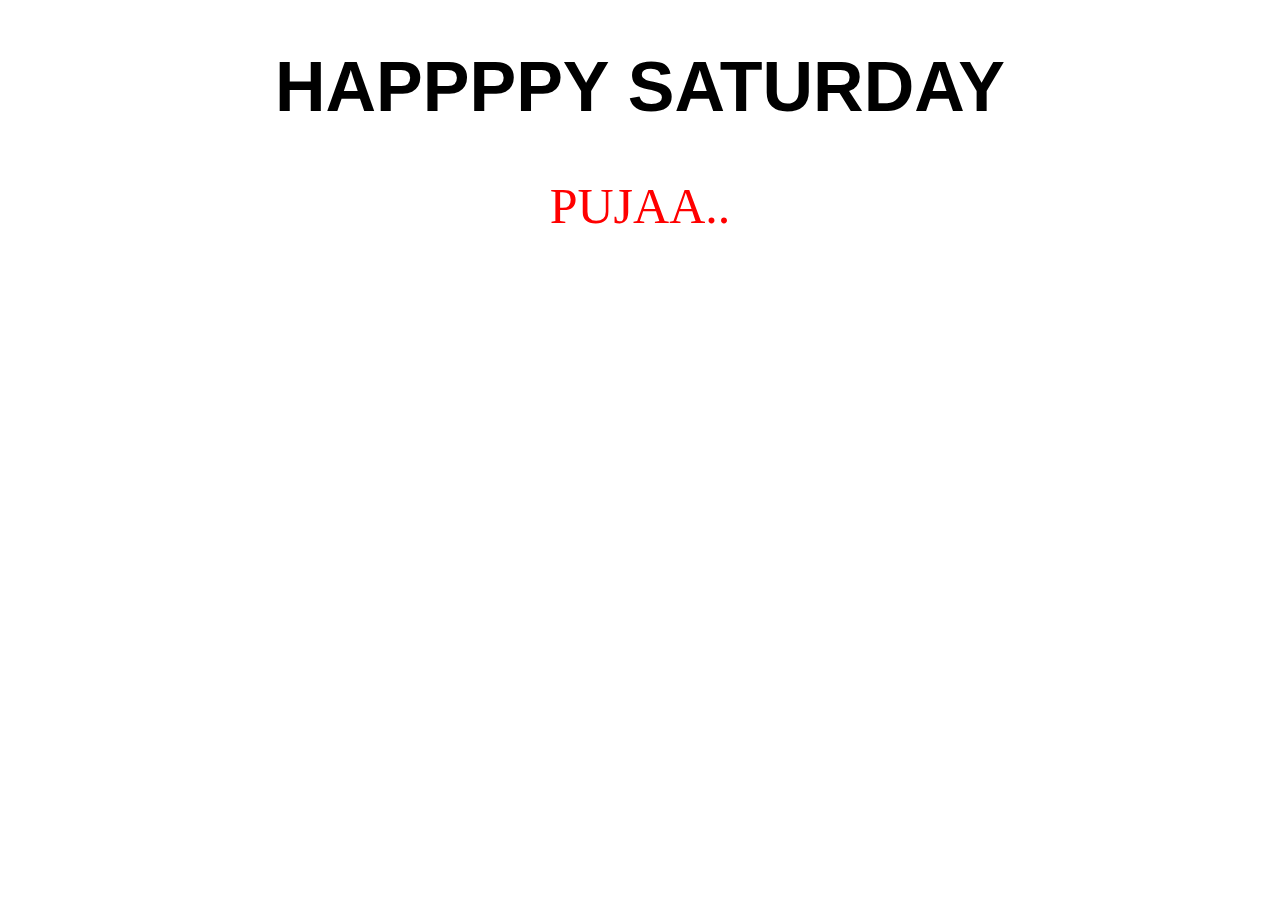
==== index.html @ 0db06ab7 "Update index.html" ====
<!DOCTYPE html>
<html>
<head>
    <meta charset="utf-8">
    <meta http-equiv="X-UA-Compatible" content="IE=edge">
    <title>Page Title</title>
    <meta name="viewport" content="width=device-width, initial-scale=1">
    <link rel="stylesheet" type="text/css" media="screen" href="main.css">
    <script src="main.js"></script>
</head>
<body background="https://images.lifealth.com/uploads/2018/03/commitments-to-make-if-you-want-to-be-happy.jpg">
    <H1 style="font-size:70px;color:black;font-family:sans-serif;text-align:center">HAPPPPY SATURDAY </H1>
    <P style="text-align:center;font-size:50px;color:red">PUJAA..</P>
   
</body>
</html>
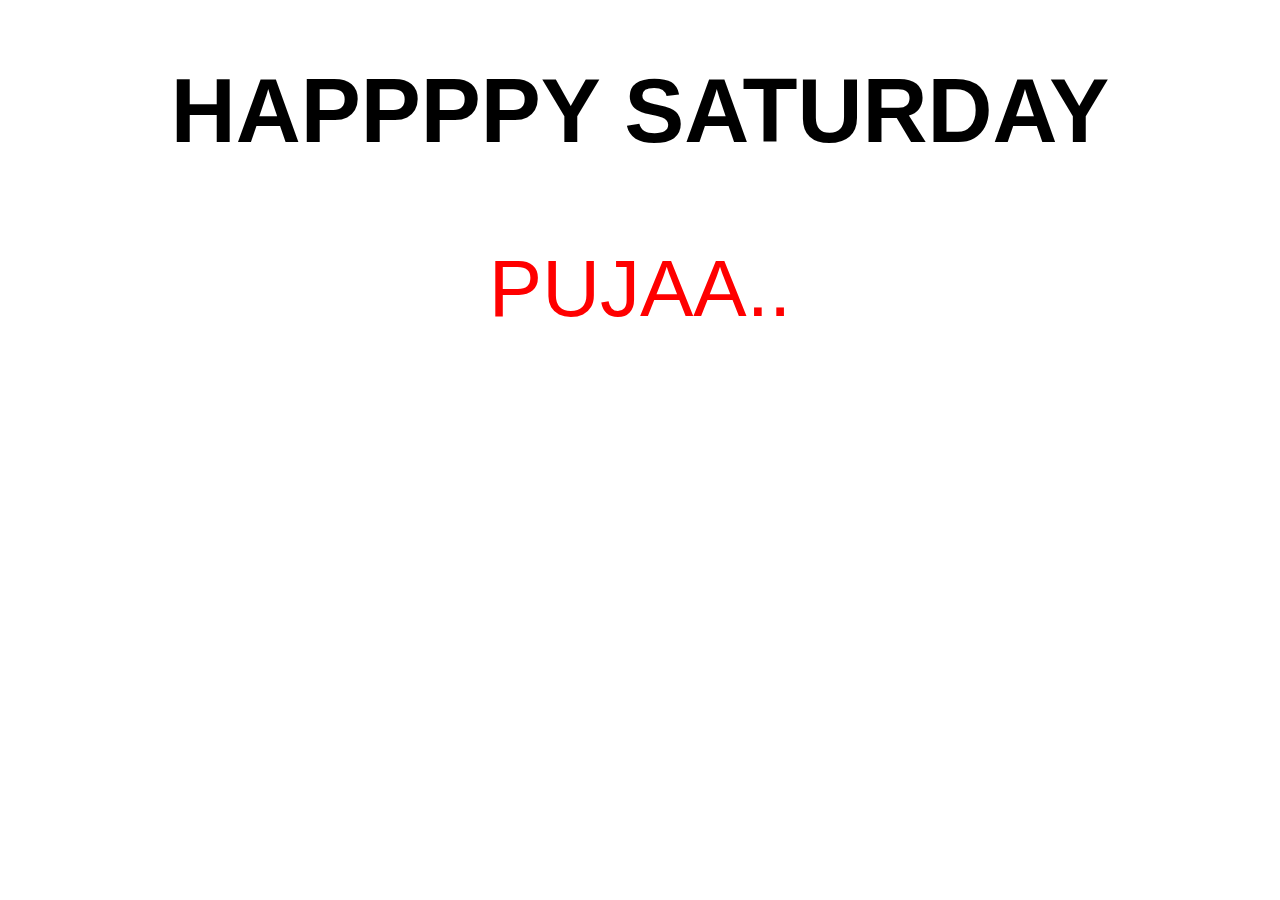
==== commit f1e7ced0: "Update index.html" ====
--- a/index.html
+++ b/index.html
@@ -9,8 +9,8 @@
     <script src="main.js"></script>
 </head>
 <body background="https://images.lifealth.com/uploads/2018/03/commitments-to-make-if-you-want-to-be-happy.jpg">
-    <H1 style="font-size:70px;color:black;font-family:sans-serif;text-align:center">HAPPPPY SATURDAY </H1>
-    <P style="text-align:center;font-size:50px;color:red">PUJAA..</P>
+    <H1 style="font-size:90px;color:black;font-family:sans-serif;text-align:center">HAPPPPY SATURDAY </H1>
+    <P style="text-align:center;font-size:80px;color:red;font-family:sans-serif;">PUJAA..</P>
    
 </body>
 </html> 
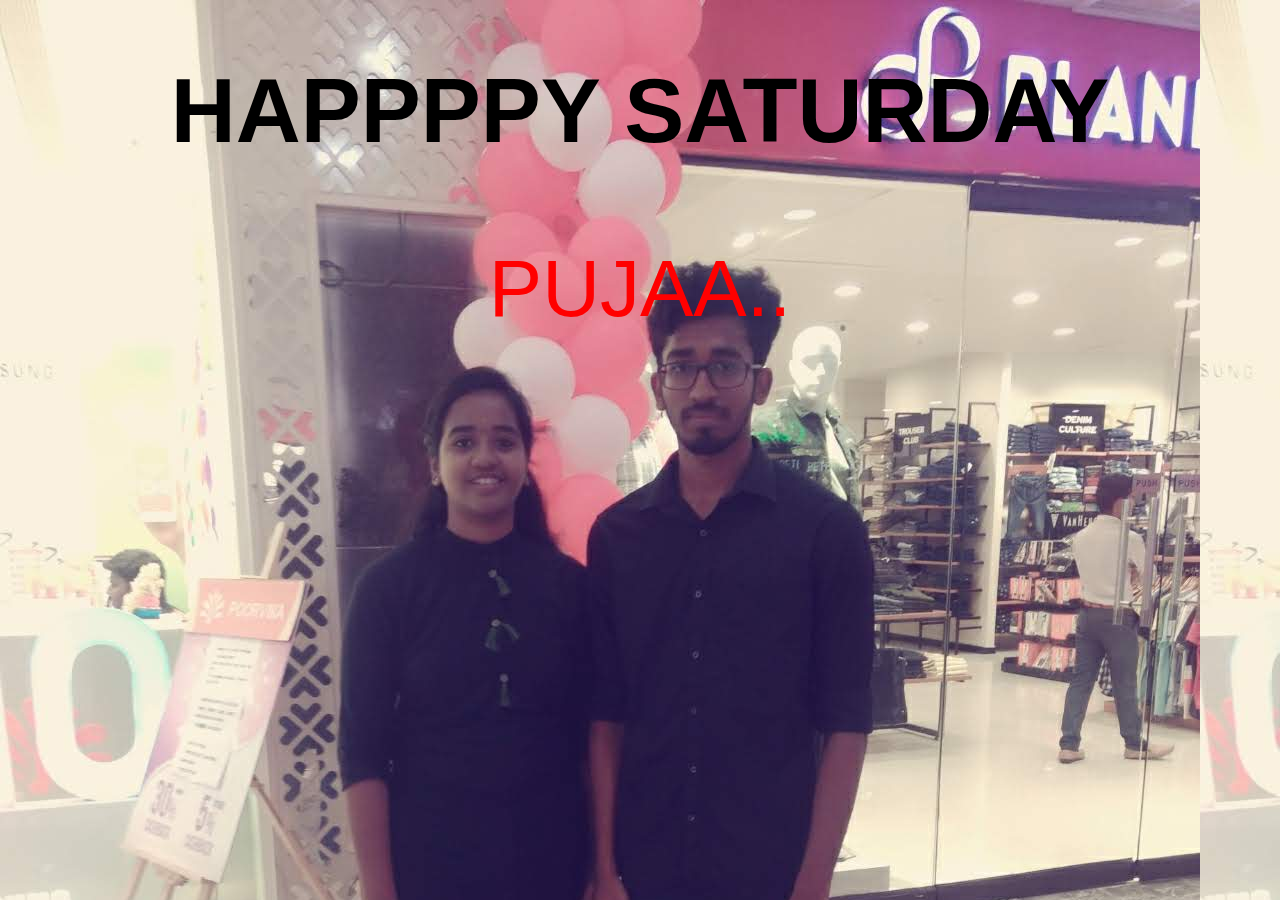
==== commit 317d3594: "Update index.html" ====
--- a/index.html
+++ b/index.html
@@ -8,11 +8,12 @@
     <link rel="stylesheet" type="text/css" media="screen" href="main.css">
     <script src="main.js"></script>
 </head>
-<body background="https://images.lifealth.com/uploads/2018/03/commitments-to-make-if-you-want-to-be-happy.jpg">
+<body background="2019-10-20-15-09-41-559.jpg">
     <H1 style="font-size:90px;color:black;font-family:sans-serif;text-align:center">HAPPPPY SATURDAY </H1>
     <P style="text-align:center;font-size:80px;color:red;font-family:sans-serif;">PUJAA..</P>
    
 </body>
-</html> 
+</html>  
  
  
+ 
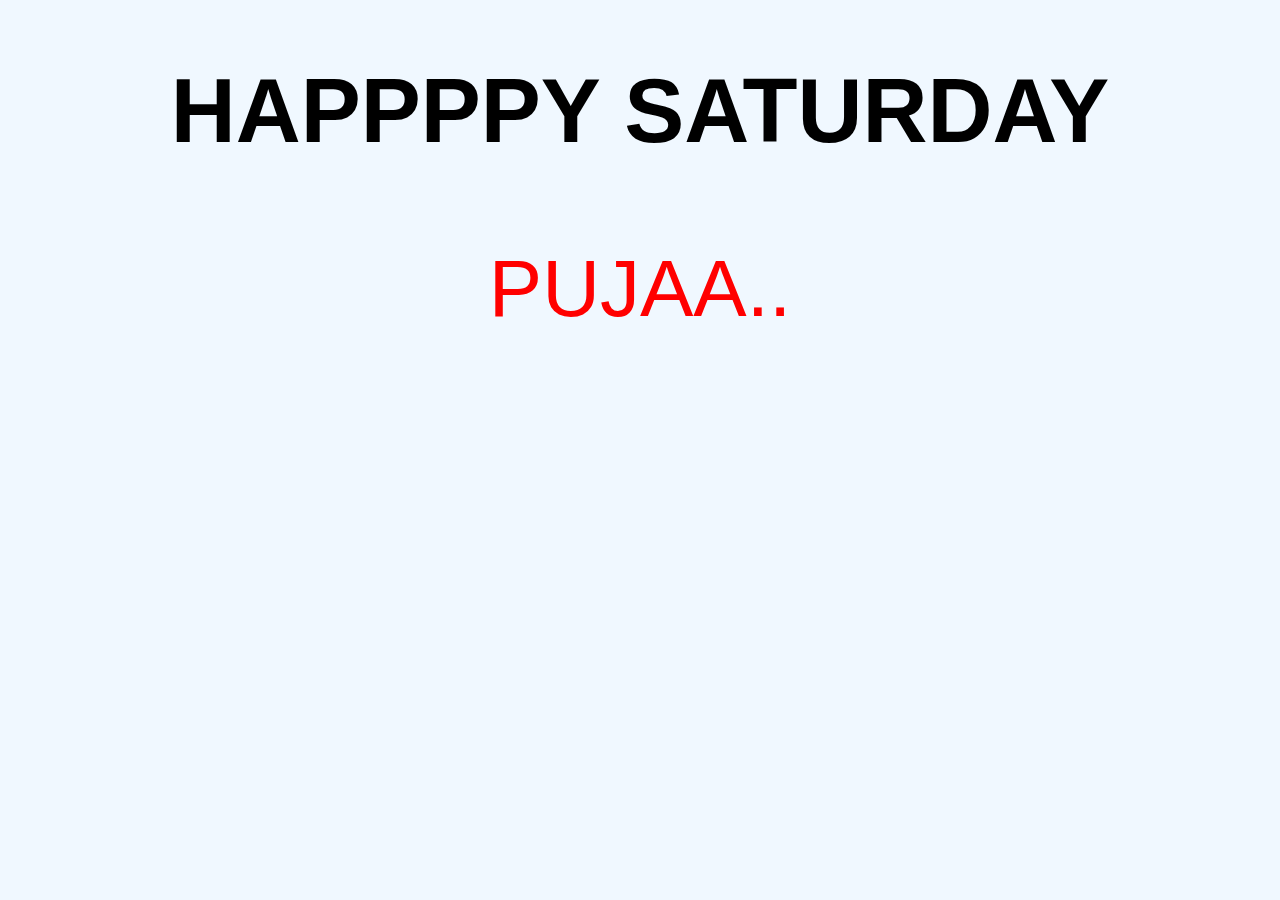
==== commit bc779c0f: "Update index.html" ====
--- a/index.html
+++ b/index.html
@@ -8,12 +8,12 @@
     <link rel="stylesheet" type="text/css" media="screen" href="main.css">
     <script src="main.js"></script>
 </head>
-<body background="2019-10-20-15-09-41-559.jpg">
+<body bgcolor="aliceblue">
     <H1 style="font-size:90px;color:black;font-family:sans-serif;text-align:center">HAPPPPY SATURDAY </H1>
     <P style="text-align:center;font-size:80px;color:red;font-family:sans-serif;">PUJAA..</P>
    
 </body>
 </html>  
  
+  
  
- 
